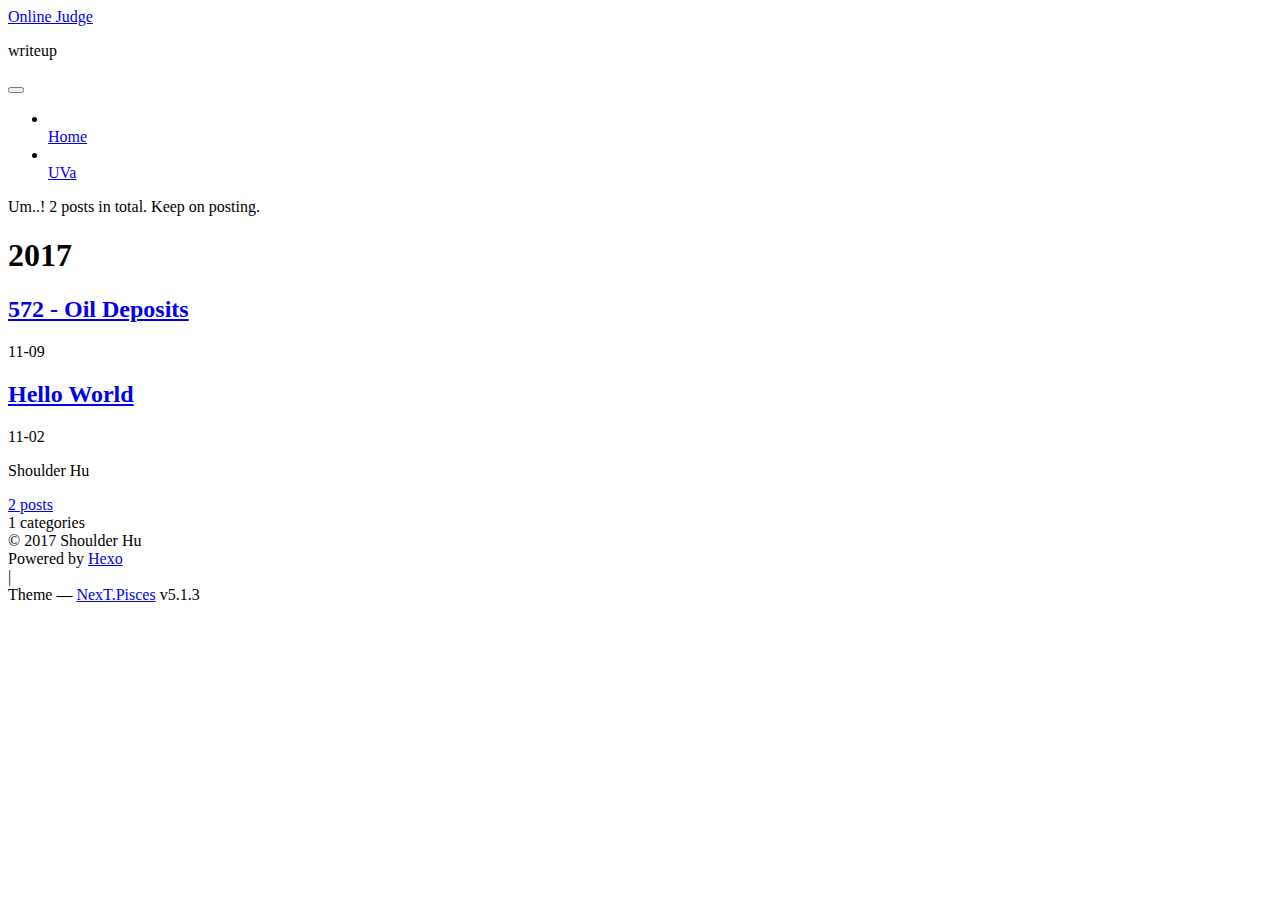
==== archives/index.html @ 4b650085 "Site updated: 2017-11-09 22:16:03" ====
<!DOCTYPE html>



  


<html class="theme-next pisces use-motion" lang="en">
<head>
  <meta charset="UTF-8"/>
<meta http-equiv="X-UA-Compatible" content="IE=edge" />
<meta name="viewport" content="width=device-width, initial-scale=1, maximum-scale=1"/>
<meta name="theme-color" content="#222">









<meta http-equiv="Cache-Control" content="no-transform" />
<meta http-equiv="Cache-Control" content="no-siteapp" />
















  
  
  <link href="/onlinejudge/lib/fancybox/source/jquery.fancybox.css?v=2.1.5" rel="stylesheet" type="text/css" />







<link href="/onlinejudge/lib/font-awesome/css/font-awesome.min.css?v=4.6.2" rel="stylesheet" type="text/css" />

<link href="/onlinejudge/css/main.css?v=5.1.3" rel="stylesheet" type="text/css" />


  <link rel="apple-touch-icon" sizes="180x180" href="/onlinejudge/images/apple-touch-icon-next.png?v=5.1.3">


  <link rel="icon" type="image/png" sizes="32x32" href="/onlinejudge/images/favicon-32x32-next.png?v=5.1.3">


  <link rel="icon" type="image/png" sizes="16x16" href="/onlinejudge/images/favicon-16x16-next.png?v=5.1.3">


  <link rel="mask-icon" href="/onlinejudge/images/logo.svg?v=5.1.3" color="#222">





  <meta name="keywords" content="Hexo, NexT" />










<meta property="og:type" content="website">
<meta property="og:title" content="Online Judge">
<meta property="og:url" content="http://shoulderhu.github.io/onlinejudge/archives/index.html">
<meta property="og:site_name" content="Online Judge">
<meta property="og:locale" content="en">
<meta name="twitter:card" content="summary">
<meta name="twitter:title" content="Online Judge">



<script type="text/javascript" id="hexo.configurations">
  var NexT = window.NexT || {};
  var CONFIG = {
    root: '/onlinejudge/',
    scheme: 'Pisces',
    version: '5.1.3',
    sidebar: {"position":"left","display":"post","offset":12,"b2t":false,"scrollpercent":false,"onmobile":false},
    fancybox: true,
    tabs: true,
    motion: {"enable":true,"async":false,"transition":{"post_block":"fadeIn","post_header":"slideDownIn","post_body":"slideDownIn","coll_header":"slideLeftIn","sidebar":"slideUpIn"}},
    duoshuo: {
      userId: '0',
      author: 'Author'
    },
    algolia: {
      applicationID: '',
      apiKey: '',
      indexName: '',
      hits: {"per_page":10},
      labels: {"input_placeholder":"Search for Posts","hits_empty":"We didn't find any results for the search: ${query}","hits_stats":"${hits} results found in ${time} ms"}
    }
  };
</script>



  <link rel="canonical" href="http://shoulderhu.github.io/onlinejudge/archives/"/>





  <title>Archive | Online Judge</title>
  








</head>

<body itemscope itemtype="http://schema.org/WebPage" lang="en">

  
  
    
  

  <div class="container sidebar-position-left page-archive">
    <div class="headband"></div>

    <header id="header" class="header" itemscope itemtype="http://schema.org/WPHeader">
      <div class="header-inner"><div class="site-brand-wrapper">
  <div class="site-meta ">
    

    <div class="custom-logo-site-title">
      <a href="/onlinejudge/"  class="brand" rel="start">
        <span class="logo-line-before"><i></i></span>
        <span class="site-title">Online Judge</span>
        <span class="logo-line-after"><i></i></span>
      </a>
    </div>
      
        <p class="site-subtitle">writeup</p>
      
  </div>

  <div class="site-nav-toggle">
    <button>
      <span class="btn-bar"></span>
      <span class="btn-bar"></span>
      <span class="btn-bar"></span>
    </button>
  </div>
</div>

<nav class="site-nav">
  

  
    <ul id="menu" class="menu">
      
        
        <li class="menu-item menu-item-home">
          <a href="/onlinejudge/" rel="section">
            
              <i class="menu-item-icon fa fa-fw fa-home"></i> <br />
            
            Home
          </a>
        </li>
      
        
        <li class="menu-item menu-item-uva">
          <a href="/onlinejudge/categories/uva/" rel="section">
            
              <i class="menu-item-icon fa fa-fw fa-th"></i> <br />
            
            UVa
          </a>
        </li>
      

      
    </ul>
  

  
</nav>



 </div>
    </header>

    <main id="main" class="main">
      <div class="main-inner">
        <div class="content-wrap">
          <div id="content" class="content">
            

  
  
  
  <div class="post-block archive">
    <div id="posts" class="posts-collapse">
      <span class="archive-move-on"></span>

      <span class="archive-page-counter">
        
        
        
          
        
        Um..! 2 posts in total. Keep on posting.
      </span>

      

        
        
        

        
          
          <div class="collection-title">
            <h1 class="archive-year" id="archive-year-2017">2017</h1>
          </div>
        
        

        

  <article class="post post-type-normal" itemscope itemtype="http://schema.org/Article">
    <header class="post-header">

      <h2 class="post-title">
        
            <a class="post-title-link" href="/onlinejudge/uva/572/" itemprop="url">
              
                <span itemprop="name">572 - Oil Deposits</span>
              
            </a>
        
      </h2>

      <div class="post-meta">
        <time class="post-time" itemprop="dateCreated"
              datetime="2017-11-09T21:13:54+08:00"
              content="2017-11-09" >
          11-09
        </time>
      </div>

    </header>
  </article>



      

        
        
        

        
        

        

  <article class="post post-type-normal" itemscope itemtype="http://schema.org/Article">
    <header class="post-header">

      <h2 class="post-title">
        
            <a class="post-title-link" href="/onlinejudge/hello-world/" itemprop="url">
              
                <span itemprop="name">Hello World</span>
              
            </a>
        
      </h2>

      <div class="post-meta">
        <time class="post-time" itemprop="dateCreated"
              datetime="2017-11-02T09:45:26+08:00"
              content="2017-11-02" >
          11-02
        </time>
      </div>

    </header>
  </article>



      

    </div>
  </div>
  
  
  

  



          </div>
          


          

        </div>
        
          
  
  <div class="sidebar-toggle">
    <div class="sidebar-toggle-line-wrap">
      <span class="sidebar-toggle-line sidebar-toggle-line-first"></span>
      <span class="sidebar-toggle-line sidebar-toggle-line-middle"></span>
      <span class="sidebar-toggle-line sidebar-toggle-line-last"></span>
    </div>
  </div>

  <aside id="sidebar" class="sidebar">
    
    <div class="sidebar-inner">

      

      

      <section class="site-overview-wrap sidebar-panel sidebar-panel-active">
        <div class="site-overview">
          <div class="site-author motion-element" itemprop="author" itemscope itemtype="http://schema.org/Person">
            
              <p class="site-author-name" itemprop="name">Shoulder Hu</p>
              <p class="site-description motion-element" itemprop="description"></p>
          </div>

          <nav class="site-state motion-element">

            
              <div class="site-state-item site-state-posts">
              
                <a href="/onlinejudge/archives">
              
                  <span class="site-state-item-count">2</span>
                  <span class="site-state-item-name">posts</span>
                </a>
              </div>
            

            
              
              
              <div class="site-state-item site-state-categories">
                
                  <span class="site-state-item-count">1</span>
                  <span class="site-state-item-name">categories</span>
                
              </div>
            

            

          </nav>

          

          <div class="links-of-author motion-element">
            
          </div>

          
          

          
          

          

        </div>
      </section>

      

      

    </div>
  </aside>


        
      </div>
    </main>

    <footer id="footer" class="footer">
      <div class="footer-inner">
        <div class="copyright">&copy; <span itemprop="copyrightYear">2017</span>
  <span class="with-love">
    <i class="fa fa-user"></i>
  </span>
  <span class="author" itemprop="copyrightHolder">Shoulder Hu</span>

  
</div>


  <div class="powered-by">Powered by <a class="theme-link" target="_blank" href="https://hexo.io">Hexo</a></div>



  <span class="post-meta-divider">|</span>



  <div class="theme-info">Theme &mdash; <a class="theme-link" target="_blank" href="https://github.com/iissnan/hexo-theme-next">NexT.Pisces</a> v5.1.3</div>




        







        
      </div>
    </footer>

    
      <div class="back-to-top">
        <i class="fa fa-arrow-up"></i>
        
      </div>
    

    

  </div>

  

<script type="text/javascript">
  if (Object.prototype.toString.call(window.Promise) !== '[object Function]') {
    window.Promise = null;
  }
</script>









  












  
  
    <script type="text/javascript" src="/onlinejudge/lib/jquery/index.js?v=2.1.3"></script>
  

  
  
    <script type="text/javascript" src="/onlinejudge/lib/fastclick/lib/fastclick.min.js?v=1.0.6"></script>
  

  
  
    <script type="text/javascript" src="/onlinejudge/lib/jquery_lazyload/jquery.lazyload.js?v=1.9.7"></script>
  

  
  
    <script type="text/javascript" src="/onlinejudge/lib/velocity/velocity.min.js?v=1.2.1"></script>
  

  
  
    <script type="text/javascript" src="/onlinejudge/lib/velocity/velocity.ui.min.js?v=1.2.1"></script>
  

  
  
    <script type="text/javascript" src="/onlinejudge/lib/fancybox/source/jquery.fancybox.pack.js?v=2.1.5"></script>
  


  


  <script type="text/javascript" src="/onlinejudge/js/src/utils.js?v=5.1.3"></script>

  <script type="text/javascript" src="/onlinejudge/js/src/motion.js?v=5.1.3"></script>



  
  


  <script type="text/javascript" src="/onlinejudge/js/src/affix.js?v=5.1.3"></script>

  <script type="text/javascript" src="/onlinejudge/js/src/schemes/pisces.js?v=5.1.3"></script>



  

  


  <script type="text/javascript" src="/onlinejudge/js/src/bootstrap.js?v=5.1.3"></script>



  


  




	





  





  












  





  

  

  

  
  

  

  

  

</body>
</html>
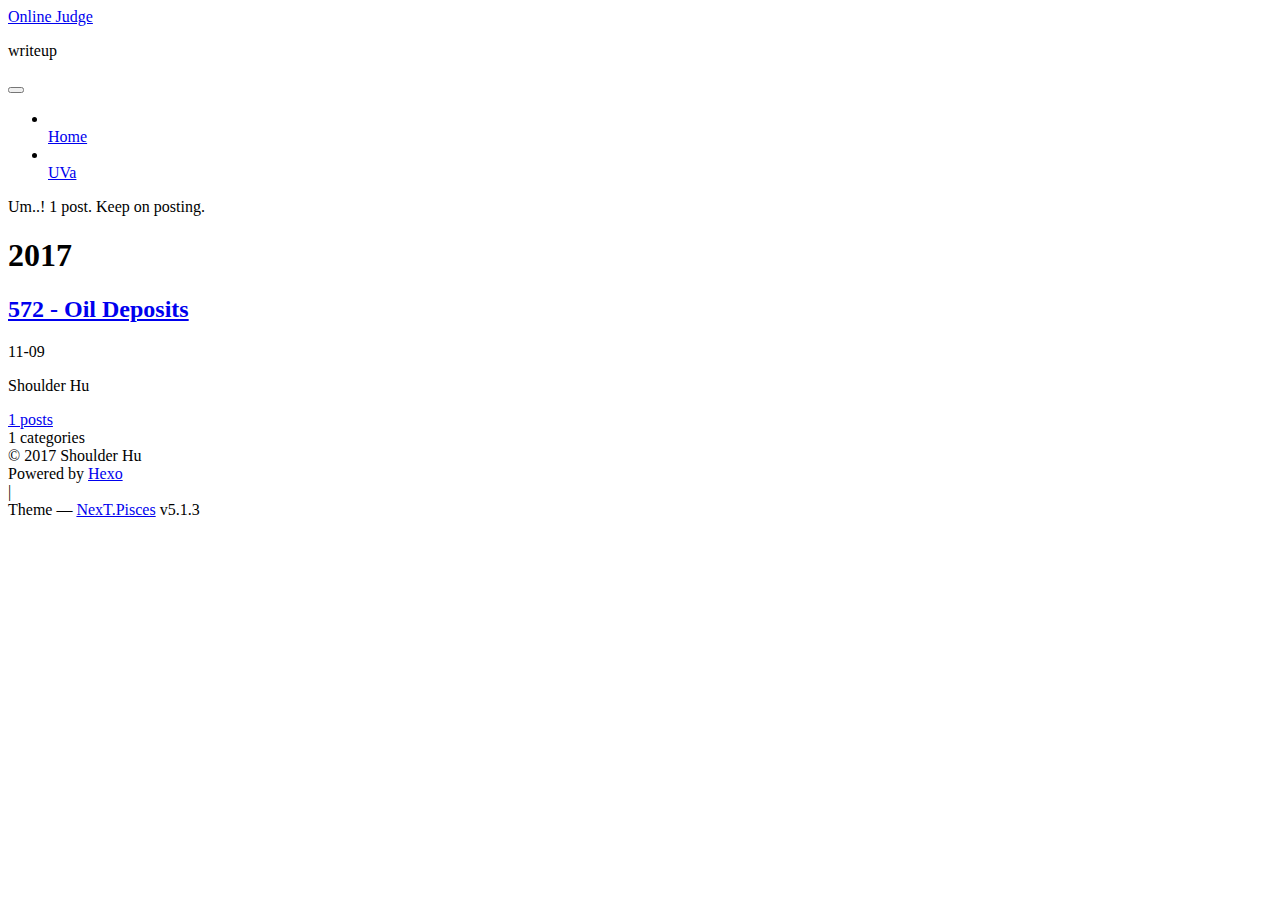
==== commit d4303fc5: "Site updated: 2017-11-09 22:50:57" ====
--- a/archives/index.html
+++ b/archives/index.html
@@ -227,7 +227,7 @@
         
           
         
-        Um..! 2 posts in total. Keep on posting.
+        Um..! 1 post. Keep on posting.
       </span>
 
       
@@ -274,43 +274,6 @@
 
       
 
-        
-        
-        
-
-        
-        
-
-        
-
-  <article class="post post-type-normal" itemscope itemtype="http://schema.org/Article">
-    <header class="post-header">
-
-      <h2 class="post-title">
-        
-            <a class="post-title-link" href="/onlinejudge/hello-world/" itemprop="url">
-              
-                <span itemprop="name">Hello World</span>
-              
-            </a>
-        
-      </h2>
-
-      <div class="post-meta">
-        <time class="post-time" itemprop="dateCreated"
-              datetime="2017-11-02T09:45:26+08:00"
-              content="2017-11-02" >
-          11-02
-        </time>
-      </div>
-
-    </header>
-  </article>
-
-
-
-      
-
     </div>
   </div>
   
@@ -362,7 +325,7 @@
               
                 <a href="/onlinejudge/archives">
               
-                  <span class="site-state-item-count">2</span>
+                  <span class="site-state-item-count">1</span>
                   <span class="site-state-item-name">posts</span>
                 </a>
               </div>
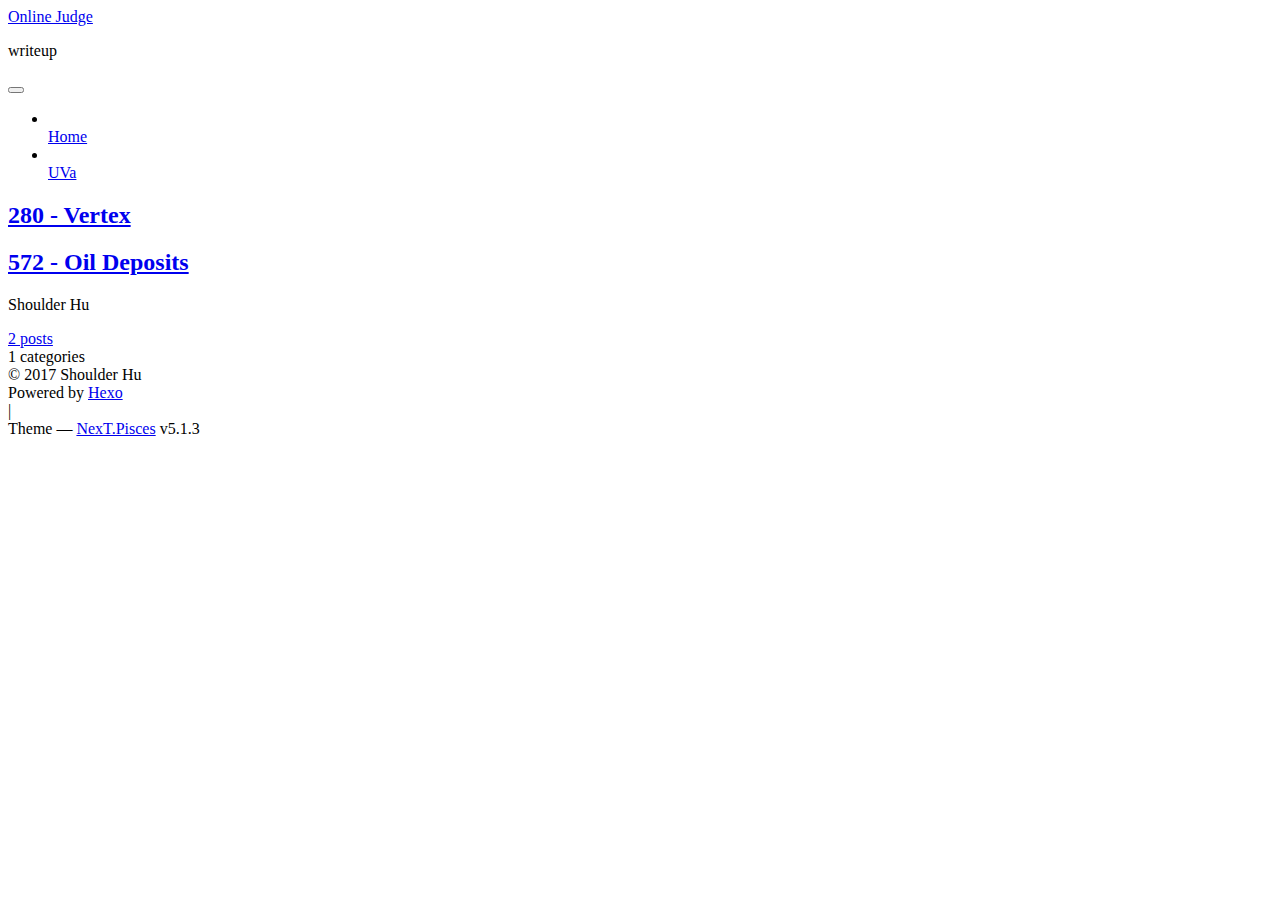
==== commit 1634c953: "Site updated: 2017-11-14 19:16:24" ====
--- a/archives/index.html
+++ b/archives/index.html
@@ -219,61 +219,43 @@
   
   <div class="post-block archive">
     <div id="posts" class="posts-collapse">
-      <span class="archive-move-on"></span>
-
-      <span class="archive-page-counter">
-        
-        
-        
-          
-        
-        Um..! 1 post. Keep on posting.
-      </span>
-
-      
-
-        
-        
-        
-
-        
-          
-          <div class="collection-title">
-            <h1 class="archive-year" id="archive-year-2017">2017</h1>
-          </div>
-        
-        
-
+      
         
 
   <article class="post post-type-normal" itemscope itemtype="http://schema.org/Article">
     <header class="post-header">
-
       <h2 class="post-title">
         
-            <a class="post-title-link" href="/onlinejudge/uva/572/" itemprop="url">
-              
-                <span itemprop="name">572 - Oil Deposits</span>
+            <a class="post-title-link" href="/onlinejudge/uva/280/" itemprop="url">
+              
+                <span itemprop="name">280 - Vertex</span>
               
             </a>
         
       </h2>
-
-      <div class="post-meta">
-        <time class="post-time" itemprop="dateCreated"
-              datetime="2017-11-09T21:13:54+08:00"
-              content="2017-11-09" >
-          11-09
-        </time>
-      </div>
-
     </header>
   </article>
 
 
-
-      
-
+      
+        
+
+  <article class="post post-type-normal" itemscope itemtype="http://schema.org/Article">
+    <header class="post-header">
+      <h2 class="post-title">
+        
+            <a class="post-title-link" href="/onlinejudge/uva/572/" itemprop="url">
+              
+                <span itemprop="name">572 - Oil Deposits</span>
+              
+            </a>
+        
+      </h2>
+    </header>
+  </article>
+
+
+      
     </div>
   </div>
   
@@ -325,7 +307,7 @@
               
                 <a href="/onlinejudge/archives">
               
-                  <span class="site-state-item-count">1</span>
+                  <span class="site-state-item-count">2</span>
                   <span class="site-state-item-name">posts</span>
                 </a>
               </div>
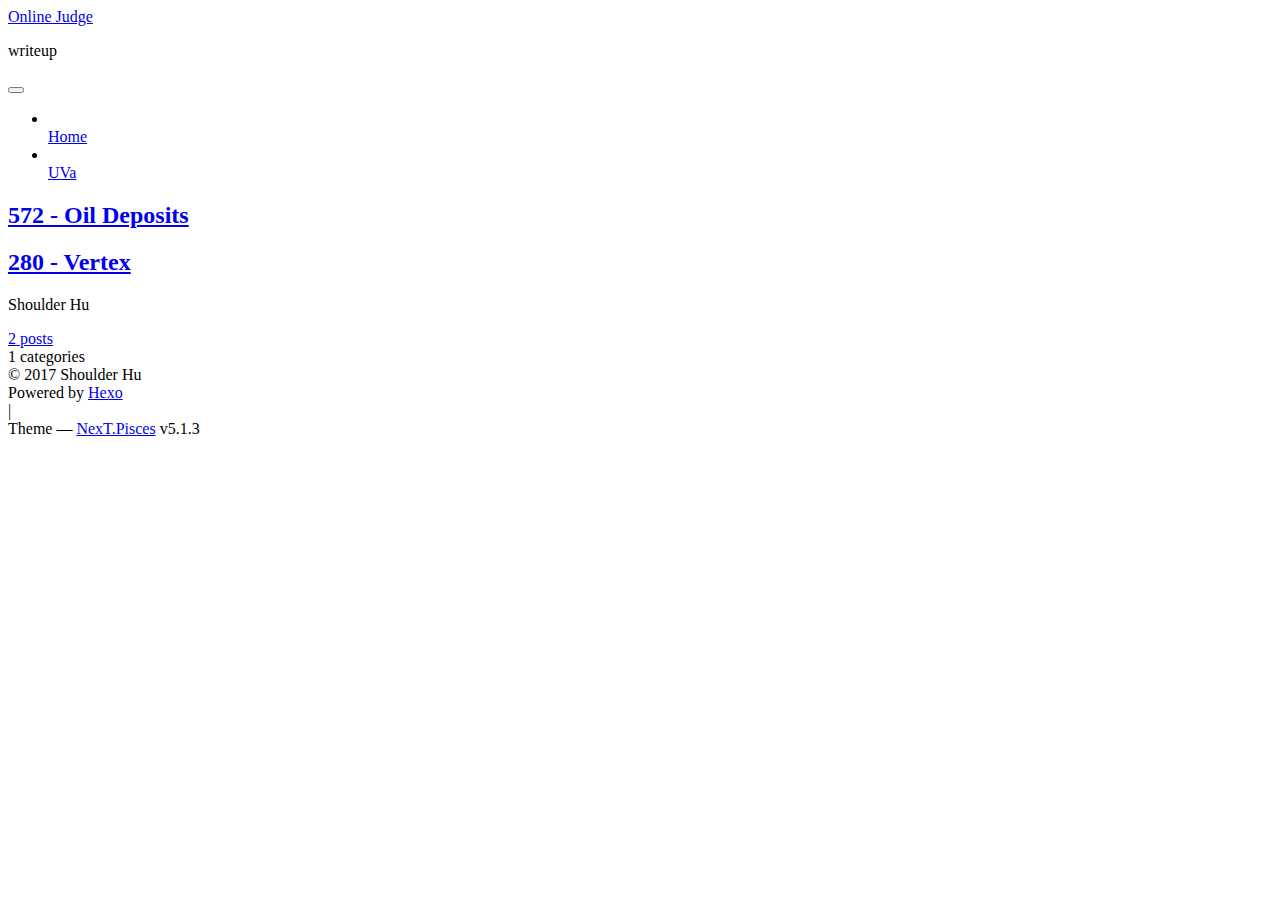
==== commit 3224ec92: "Site updated: 2017-11-14 19:55:16" ====
--- a/archives/index.html
+++ b/archives/index.html
@@ -127,6 +127,15 @@
 
 
 
+<script>
+  (function(i,s,o,g,r,a,m){i['GoogleAnalyticsObject']=r;i[r]=i[r]||function(){
+            (i[r].q=i[r].q||[]).push(arguments)},i[r].l=1*new Date();a=s.createElement(o),
+          m=s.getElementsByTagName(o)[0];a.async=1;a.src=g;m.parentNode.insertBefore(a,m)
+  })(window,document,'script','https://www.google-analytics.com/analytics.js','ga');
+  ga('create', 'UA-108175265-2', 'auto');
+  ga('send', 'pageview');
+</script>
+
 
 
 
@@ -226,9 +235,9 @@
     <header class="post-header">
       <h2 class="post-title">
         
-            <a class="post-title-link" href="/onlinejudge/uva/280/" itemprop="url">
-              
-                <span itemprop="name">280 - Vertex</span>
+            <a class="post-title-link" href="/onlinejudge/uva/572/" itemprop="url">
+              
+                <span itemprop="name">572 - Oil Deposits</span>
               
             </a>
         
@@ -244,9 +253,9 @@
     <header class="post-header">
       <h2 class="post-title">
         
-            <a class="post-title-link" href="/onlinejudge/uva/572/" itemprop="url">
-              
-                <span itemprop="name">572 - Oil Deposits</span>
+            <a class="post-title-link" href="/onlinejudge/uva/280/" itemprop="url">
+              
+                <span itemprop="name">280 - Vertex</span>
               
             </a>
         
@@ -498,22 +507,18 @@
 
   
 
-
-
-
-	
-
-
-
-
-
-  
-
-
-
-
-
-  
+    
+      <script id="dsq-count-scr" src="https://onlinejudge.disqus.com/count.js" async></script>
+    
+
+    
+
+  
+
+
+
+
+
 
 
 
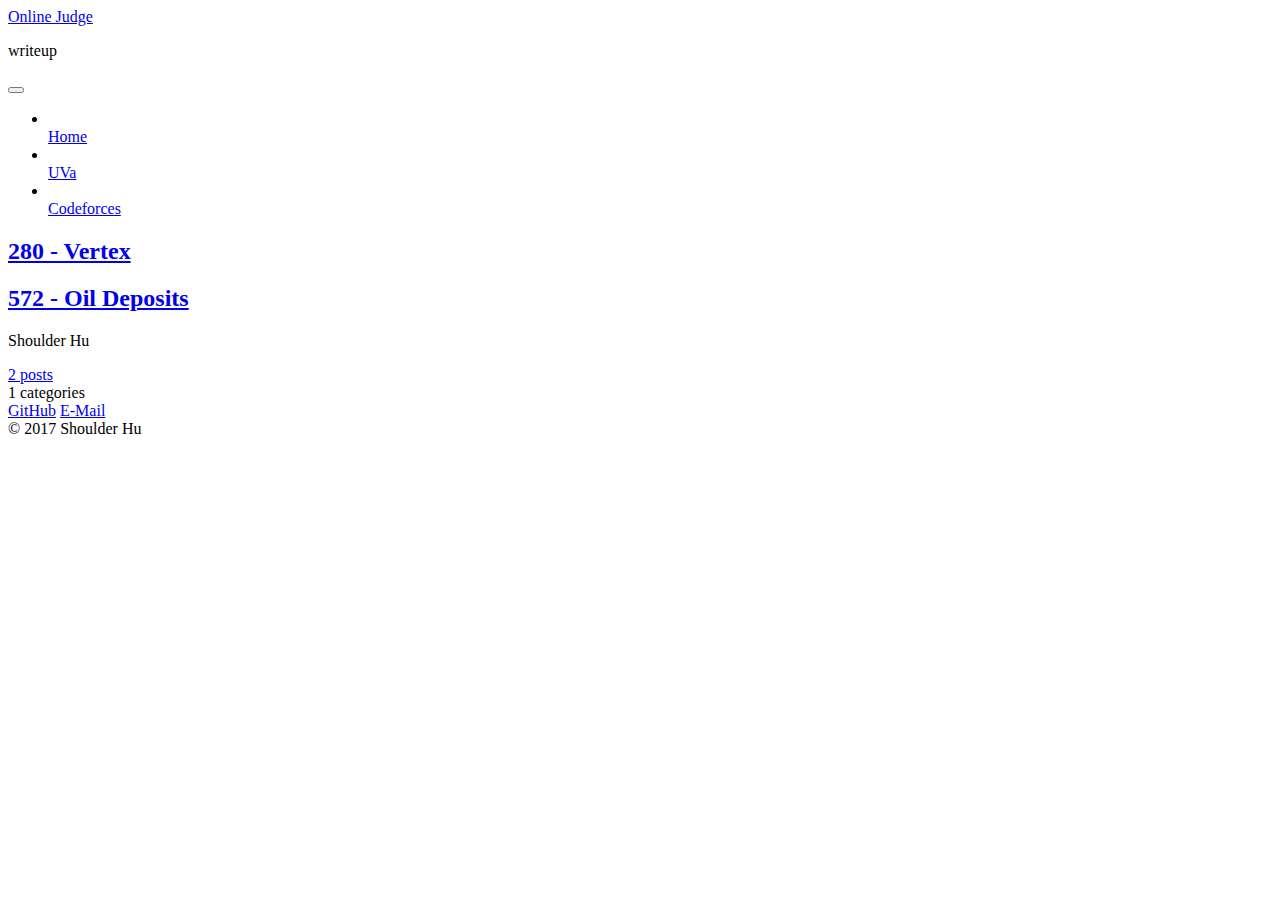
==== commit f84c31e7: "Site updated: 2017-11-14 20:36:02" ====
--- a/archives/index.html
+++ b/archives/index.html
@@ -100,7 +100,7 @@
     tabs: true,
     motion: {"enable":true,"async":false,"transition":{"post_block":"fadeIn","post_header":"slideDownIn","post_body":"slideDownIn","coll_header":"slideLeftIn","sidebar":"slideUpIn"}},
     duoshuo: {
-      userId: '0',
+      userId: 'undefined',
       author: 'Author'
     },
     algolia: {
@@ -204,6 +204,16 @@
           </a>
         </li>
       
+        
+        <li class="menu-item menu-item-codeforces">
+          <a href="/onlinejudge/categories/codeforces/" rel="section">
+            
+              <i class="menu-item-icon fa fa-fw fa-th"></i> <br />
+            
+            Codeforces
+          </a>
+        </li>
+      
 
       
     </ul>
@@ -235,9 +245,9 @@
     <header class="post-header">
       <h2 class="post-title">
         
-            <a class="post-title-link" href="/onlinejudge/uva/572/" itemprop="url">
-              
-                <span itemprop="name">572 - Oil Deposits</span>
+            <a class="post-title-link" href="/onlinejudge/uva/280/" itemprop="url">
+              
+                <span itemprop="name">280 - Vertex</span>
               
             </a>
         
@@ -253,9 +263,9 @@
     <header class="post-header">
       <h2 class="post-title">
         
-            <a class="post-title-link" href="/onlinejudge/uva/280/" itemprop="url">
-              
-                <span itemprop="name">280 - Vertex</span>
+            <a class="post-title-link" href="/onlinejudge/uva/572/" itemprop="url">
+              
+                <span itemprop="name">572 - Oil Deposits</span>
               
             </a>
         
@@ -341,6 +351,20 @@
 
           <div class="links-of-author motion-element">
             
+              
+                <span class="links-of-author-item">
+                  <a href="https://github.com/shoulderhu" target="_blank" title="GitHub">
+                    
+                      <i class="fa fa-fw fa-github"></i>GitHub</a>
+                </span>
+              
+                <span class="links-of-author-item">
+                  <a href="mailto:shoulderhu@gmail.com" target="_blank" title="E-Mail">
+                    
+                      <i class="fa fa-fw fa-envelope"></i>E-Mail</a>
+                </span>
+              
+            
           </div>
 
           
@@ -378,15 +402,9 @@
 </div>
 
 
-  <div class="powered-by">Powered by <a class="theme-link" target="_blank" href="https://hexo.io">Hexo</a></div>
-
-
-
-  <span class="post-meta-divider">|</span>
-
-
-
-  <div class="theme-info">Theme &mdash; <a class="theme-link" target="_blank" href="https://github.com/iissnan/hexo-theme-next">NexT.Pisces</a> v5.1.3</div>
+
+
+
 
 
 
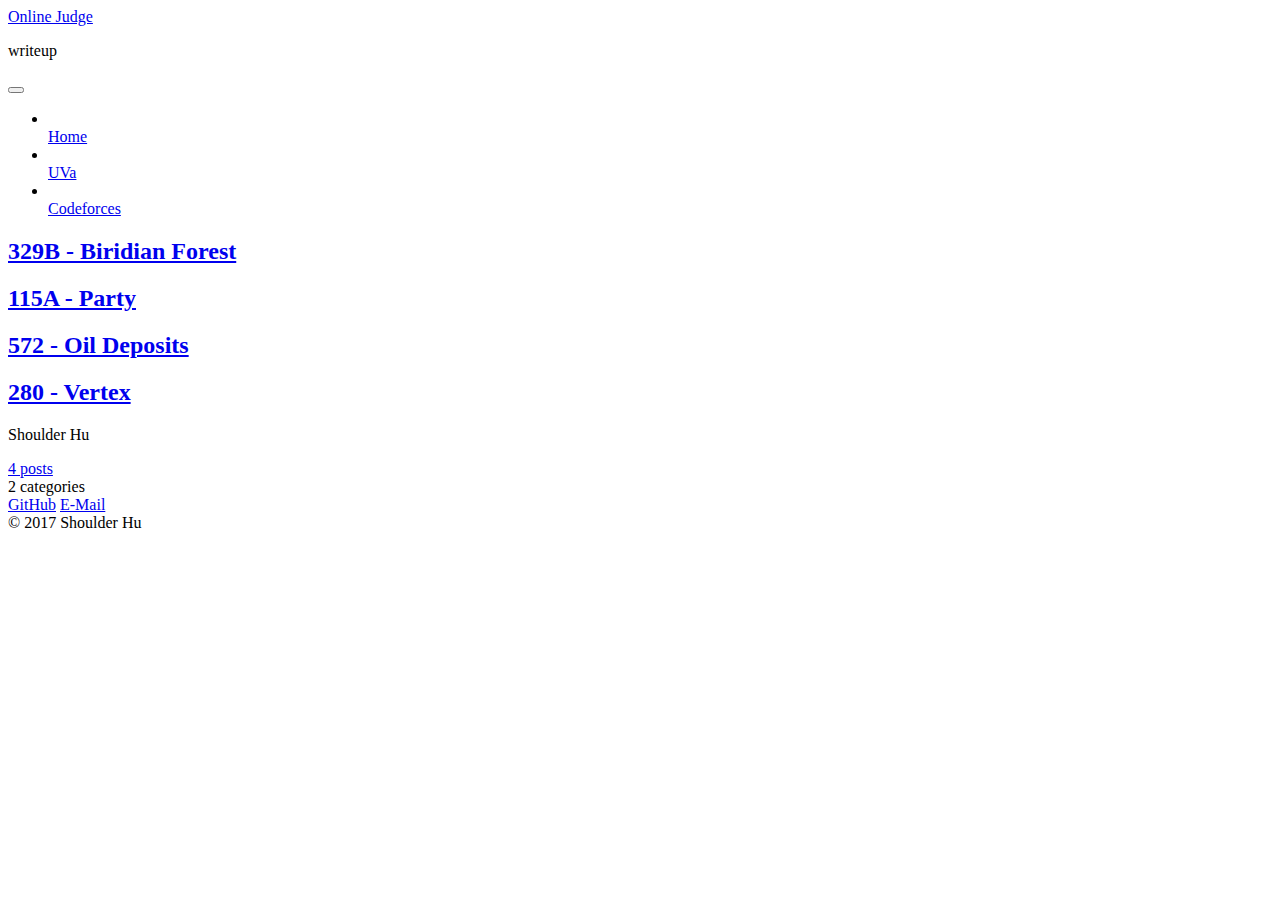
==== commit bf8295ba: "Site updated: 2017-11-15 18:42:56" ====
--- a/archives/index.html
+++ b/archives/index.html
@@ -245,9 +245,9 @@
     <header class="post-header">
       <h2 class="post-title">
         
-            <a class="post-title-link" href="/onlinejudge/uva/280/" itemprop="url">
-              
-                <span itemprop="name">280 - Vertex</span>
+            <a class="post-title-link" href="/onlinejudge/codeforces/329b/" itemprop="url">
+              
+                <span itemprop="name">329B - Biridian Forest</span>
               
             </a>
         
@@ -263,9 +263,45 @@
     <header class="post-header">
       <h2 class="post-title">
         
+            <a class="post-title-link" href="/onlinejudge/codeforces/115a/" itemprop="url">
+              
+                <span itemprop="name">115A - Party</span>
+              
+            </a>
+        
+      </h2>
+    </header>
+  </article>
+
+
+      
+        
+
+  <article class="post post-type-normal" itemscope itemtype="http://schema.org/Article">
+    <header class="post-header">
+      <h2 class="post-title">
+        
             <a class="post-title-link" href="/onlinejudge/uva/572/" itemprop="url">
               
                 <span itemprop="name">572 - Oil Deposits</span>
+              
+            </a>
+        
+      </h2>
+    </header>
+  </article>
+
+
+      
+        
+
+  <article class="post post-type-normal" itemscope itemtype="http://schema.org/Article">
+    <header class="post-header">
+      <h2 class="post-title">
+        
+            <a class="post-title-link" href="/onlinejudge/uva/280/" itemprop="url">
+              
+                <span itemprop="name">280 - Vertex</span>
               
             </a>
         
@@ -326,7 +362,7 @@
               
                 <a href="/onlinejudge/archives">
               
-                  <span class="site-state-item-count">2</span>
+                  <span class="site-state-item-count">4</span>
                   <span class="site-state-item-name">posts</span>
                 </a>
               </div>
@@ -337,7 +373,7 @@
               
               <div class="site-state-item site-state-categories">
                 
-                  <span class="site-state-item-count">1</span>
+                  <span class="site-state-item-count">2</span>
                   <span class="site-state-item-name">categories</span>
                 
               </div>
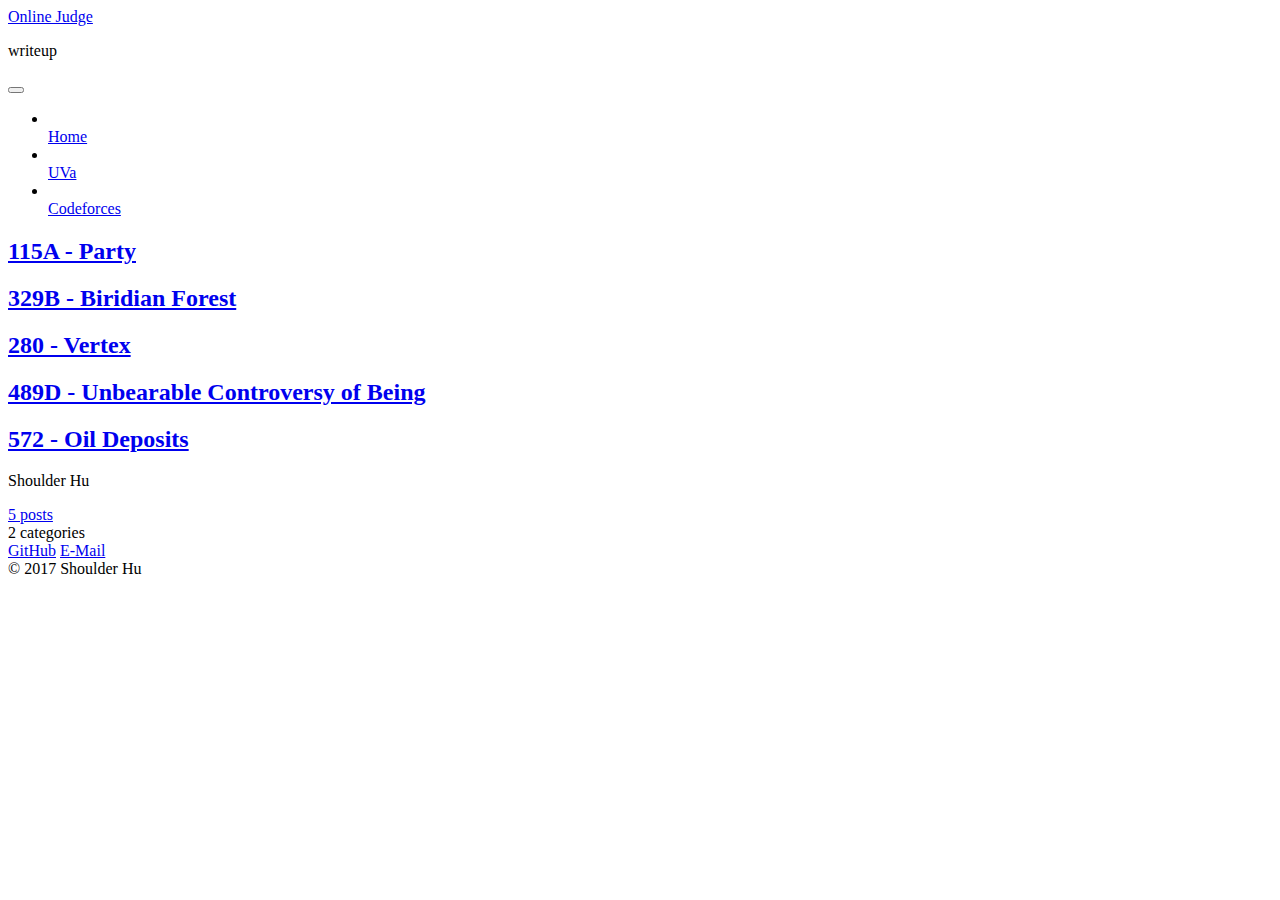
==== commit 913c2987: "Site updated: 2017-11-15 19:56:54" ====
--- a/archives/index.html
+++ b/archives/index.html
@@ -245,9 +245,9 @@
     <header class="post-header">
       <h2 class="post-title">
         
-            <a class="post-title-link" href="/onlinejudge/codeforces/329b/" itemprop="url">
-              
-                <span itemprop="name">329B - Biridian Forest</span>
+            <a class="post-title-link" href="/onlinejudge/codeforces/115a/" itemprop="url">
+              
+                <span itemprop="name">115A - Party</span>
               
             </a>
         
@@ -263,9 +263,9 @@
     <header class="post-header">
       <h2 class="post-title">
         
-            <a class="post-title-link" href="/onlinejudge/codeforces/115a/" itemprop="url">
-              
-                <span itemprop="name">115A - Party</span>
+            <a class="post-title-link" href="/onlinejudge/codeforces/329b/" itemprop="url">
+              
+                <span itemprop="name">329B - Biridian Forest</span>
               
             </a>
         
@@ -281,9 +281,9 @@
     <header class="post-header">
       <h2 class="post-title">
         
-            <a class="post-title-link" href="/onlinejudge/uva/572/" itemprop="url">
-              
-                <span itemprop="name">572 - Oil Deposits</span>
+            <a class="post-title-link" href="/onlinejudge/uva/280/" itemprop="url">
+              
+                <span itemprop="name">280 - Vertex</span>
               
             </a>
         
@@ -299,9 +299,27 @@
     <header class="post-header">
       <h2 class="post-title">
         
-            <a class="post-title-link" href="/onlinejudge/uva/280/" itemprop="url">
-              
-                <span itemprop="name">280 - Vertex</span>
+            <a class="post-title-link" href="/onlinejudge/codeforces/489d/" itemprop="url">
+              
+                <span itemprop="name">489D - Unbearable Controversy of Being</span>
+              
+            </a>
+        
+      </h2>
+    </header>
+  </article>
+
+
+      
+        
+
+  <article class="post post-type-normal" itemscope itemtype="http://schema.org/Article">
+    <header class="post-header">
+      <h2 class="post-title">
+        
+            <a class="post-title-link" href="/onlinejudge/uva/572/" itemprop="url">
+              
+                <span itemprop="name">572 - Oil Deposits</span>
               
             </a>
         
@@ -362,7 +380,7 @@
               
                 <a href="/onlinejudge/archives">
               
-                  <span class="site-state-item-count">4</span>
+                  <span class="site-state-item-count">5</span>
                   <span class="site-state-item-name">posts</span>
                 </a>
               </div>
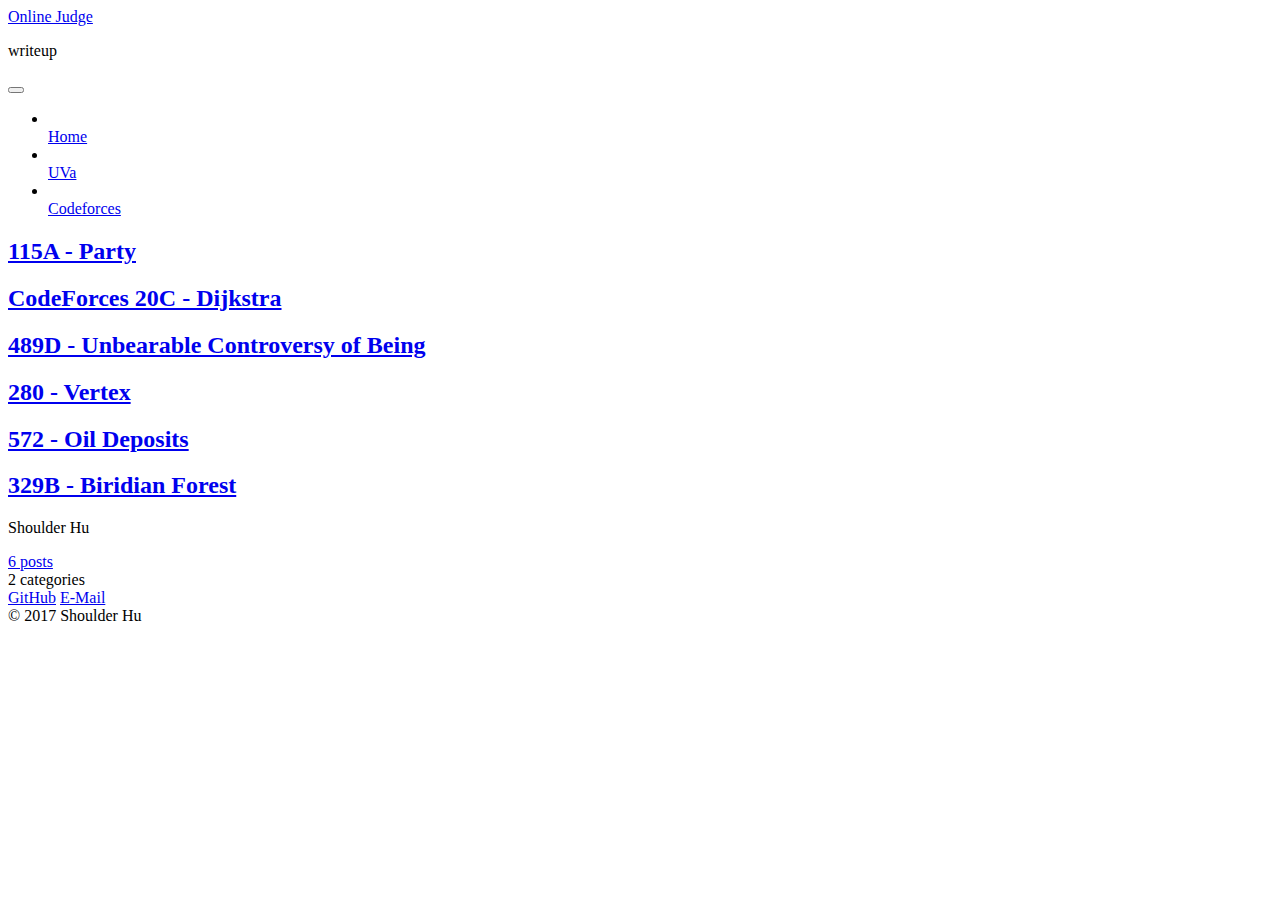
==== commit 29c29a6b: "Site updated: 2017-11-20 18:14:24" ====
--- a/archives/index.html
+++ b/archives/index.html
@@ -263,9 +263,9 @@
     <header class="post-header">
       <h2 class="post-title">
         
-            <a class="post-title-link" href="/onlinejudge/codeforces/329b/" itemprop="url">
-              
-                <span itemprop="name">329B - Biridian Forest</span>
+            <a class="post-title-link" href="/onlinejudge/codeforces/20c/" itemprop="url">
+              
+                <span itemprop="name">CodeForces 20C - Dijkstra</span>
               
             </a>
         
@@ -281,9 +281,9 @@
     <header class="post-header">
       <h2 class="post-title">
         
-            <a class="post-title-link" href="/onlinejudge/uva/280/" itemprop="url">
-              
-                <span itemprop="name">280 - Vertex</span>
+            <a class="post-title-link" href="/onlinejudge/codeforces/489d/" itemprop="url">
+              
+                <span itemprop="name">489D - Unbearable Controversy of Being</span>
               
             </a>
         
@@ -299,9 +299,9 @@
     <header class="post-header">
       <h2 class="post-title">
         
-            <a class="post-title-link" href="/onlinejudge/codeforces/489d/" itemprop="url">
-              
-                <span itemprop="name">489D - Unbearable Controversy of Being</span>
+            <a class="post-title-link" href="/onlinejudge/uva/280/" itemprop="url">
+              
+                <span itemprop="name">280 - Vertex</span>
               
             </a>
         
@@ -320,6 +320,24 @@
             <a class="post-title-link" href="/onlinejudge/uva/572/" itemprop="url">
               
                 <span itemprop="name">572 - Oil Deposits</span>
+              
+            </a>
+        
+      </h2>
+    </header>
+  </article>
+
+
+      
+        
+
+  <article class="post post-type-normal" itemscope itemtype="http://schema.org/Article">
+    <header class="post-header">
+      <h2 class="post-title">
+        
+            <a class="post-title-link" href="/onlinejudge/codeforces/329b/" itemprop="url">
+              
+                <span itemprop="name">329B - Biridian Forest</span>
               
             </a>
         
@@ -380,7 +398,7 @@
               
                 <a href="/onlinejudge/archives">
               
-                  <span class="site-state-item-count">5</span>
+                  <span class="site-state-item-count">6</span>
                   <span class="site-state-item-name">posts</span>
                 </a>
               </div>
